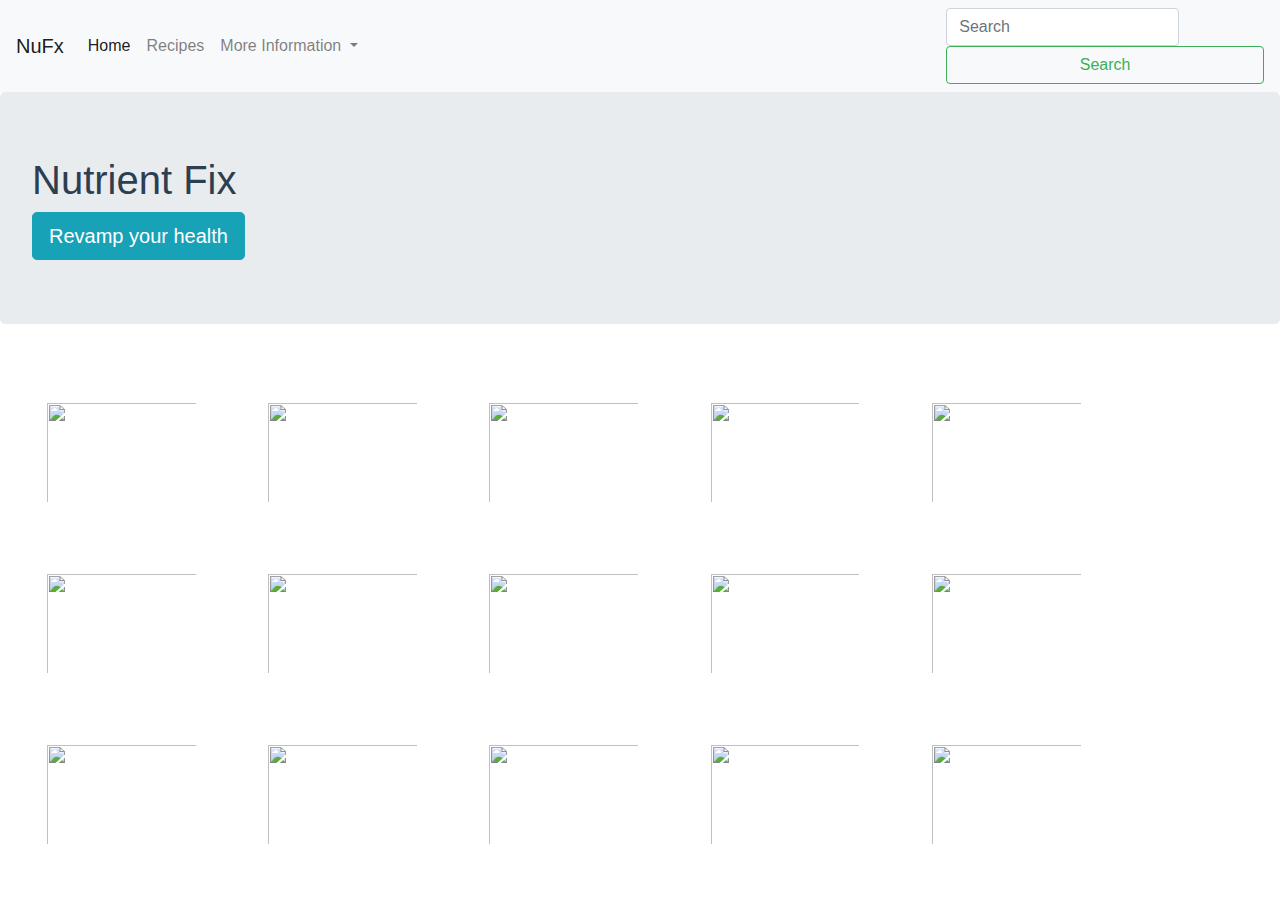
==== recipes.html @ 70ec464e "Add files via upload" ====
<!DOCTYPE html>
<html>
<head>
	<title>Sign up</title>
	<link href="https://fonts.googleapis.com/css?family=Black+And+White+Picture|Spicy+Rice" rel="stylesheet" type='text/css'>
	<link rel="stylesheet" type="text/css" href="photos.css">
	<link rel="stylesheet" type="text/css" href="bootstrap.css">
	<link rel="stylesheet" href="https://use.fontawesome.com/releases/v5.3.1/css/all.css" integrity="sha384-mzrmE5qonljUremFsqc01SB46JvROS7bZs3IO2EmfFsd15uHvIt+Y8vEf7N7fWAU" crossorigin="anonymous">
</head>


<body>
<!-- DEFAULT NAVBAR -->
<nav class="navbar navbar-expand-lg navbar-light bg-light">
  <a class="navbar-brand" href="#">NuFx</a>
  <!-- HAMBURGER -->
  <button class="navbar-toggler" type="button" data-toggle="collapse" data-target="#navbarSupportedContent" aria-controls="navbarSupportedContent" aria-expanded="false" aria-label="Toggle navigation">
    <span class="navbar-toggler-icon"></span>
  </button>

  <div class="collapse navbar-collapse" id="navbarSupportedContent">
    <ul class="navbar-nav mr-auto">
      <li class="nav-item active">
        <a class="nav-link" href="photoGrid.html">Home <span class="sr-only">(current)</span></a>
      </li>
      <li class="nav-item">
        <a class="nav-link" href="recipes.html">Recipes</a>
      </li>
      <li class="nav-item dropdown">
        <a class="nav-link dropdown-toggle" href="#" id="navbarDropdown" role="button" data-toggle="dropdown" aria-haspopup="true" aria-expanded="false">
          More Information
        </a>
        <div class="dropdown-menu" aria-labelledby="navbarDropdown">
          <a class="dropdown-item" href="about.html">About Us</a>
          <a class="dropdown-item" href="news.html">News</a>
          <div class="dropdown-divider"></div>
          <a class="dropdown-item" href="contact.html">Sign Up</a>
        </div>
      </li>
      <li class="nav-item">
        <a class="nav-link disabled" href="#"></a>
      </li>
    </ul>
    <form class="form-inline my-2 my-lg-0">
      <input class="form-control mr-sm-2" type="search" placeholder="Search" aria-label="Search">
      <button class="btn btn-outline-success my-2 my-sm-0" type="submit">Search</button>
    </form>
  </div>
</nav>
	<div class="jumbotron">
	<h1>Nutrient Fix</h1>
	<a href="pageOne.html" class="btn btn-info btn-lg">Revamp your health</a>
</div>


<script src="https://code.jquery.com/jquery-3.3.1.min.js"></script>
<script src="https://stackpath.bootstrapcdn.com/bootstrap/4.1.3/js/bootstrap.min.js" integrity="sha384-ChfqqxuZUCnJSK3+MXmPNIyE6ZbWh2IMqE241rYiqJxyMiZ6OW/JmZQ5stwEULTy" crossorigin="anonymous"></script>

<div class="row" style="display: flex; flex-wrap: wrap;">
	<div class="col-xl-12 col-xl-12">
		<div class="thumbnail">
<!-- Massimo Margagnoni -->
<img  width="50" height="150" src="https://www.bbcgoodfood.com/sites/default/files/recipe-collections/collection-image/2013/05/noodles.jpg">
<img  width="50" height="150" src="https://static.independent.co.uk/s3fs-public/thumbnails/image/2017/11/14/12/vegan-buddha-bowl.jpg">

<img  width="50" height="150" src="https://static.independent.co.uk/s3fs-public/thumbnails/image/2017/12/15/10/istock-639420352-1.jpg?w968h681">

<!-- Giuseppe Milo -->
<img  width="50" height="150" src="https://i2-prod.cambridge-news.co.uk/incoming/article13836404.ece/ALTERNATES/s615/GettyImages-537622652.jpg">
<img  width="50" height="150" src="https://imagesvc.timeincapp.com/v3/mm/image?url=https%3A%2F%2Fcdn-image.myrecipes.com%2Fsites%2Fdefault%2Ffiles%2Fstyles%2Fmedium_2x%2Fpublic%2Fsummer-veggie-pasta-ck.jpg%3Fitok%3DjlK6Jh9H&w=1000&c=sc&poi=face&q=70">
<img  width="50" height="150" src="https://encrypted-tbn0.gstatic.com/images?q=tbn:ANd9GcRSi6BInDkYcTj6Hx2hYnA5wbdBpT0MvpjtRSzwuDiUp9veu27QWA">

<!-- GörlitzPhotography -->
<img  width="50" height="150" src="https://livekindlyproduction-8u6efaq1lwo6x9a.stackpathdns.com/wp-content/uploads/2018/02/chinese-2-e1517496035165-1280x640.jpg">
<img  width="50" height="150" src="https://cdn.vox-cdn.com/thumbor/tl89d0PiWXPQe3XuXCmSJPSYTZQ=/0x0:796x802/1200x800/filters:focal(442x446:568x572)/cdn.vox-cdn.com/uploads/chorus_image/image/59727689/montys_good_burger.0.png">
<img  width="50" height="150" src="https://encrypted-tbn0.gstatic.com/images?q=tbn:ANd9GcTs-R8Ez_D6m2_91I33TN4qbEvoNGTAN3QcEtzD16wrHpYmGa2rHw">

<!-- GörlitzPhotography -->
<img  width="50" height="150" src="https://www.shape.com/sites/shape.com/files/styles/slide/public/green-smoothie-vegan.jpg">
<img  width="50" height="150" src="http://www.fhfff.com/img4/jfaoerjmlypqlqmiubwb.jpg">
<img  width="50" height="150" src="https://encrypted-tbn0.gstatic.com/images?q=tbn:ANd9GcQWtsfwao5Qp4gxeewwv-PAHMvtty1a_g9elZccaAwoSdyS6TIe">

<!-- GörlitzPhotography -->
<img  width="50" height="150" src="https://encrypted-tbn0.gstatic.com/images?q=tbn:ANd9GcTosNpBdxszVTVi1SXlwBubk_dNPK2V_mk6laul_SQTxLTxF28ISg">
<img  width="50" height="150" src="https://media.timeout.com/images/103936266/630/472/image.jpg">
<img  width="50" height="150" src="https://search.chow.com/thumbnail/800/0/www.chowstatic.com/blog-media/2017/06/chipotle-vegan-burrito-bowl-chowhound.jpg"></div></div></div>

<!-- All Photos Licensed Under Creative Commons 2.0 -->
<!-- https://creativecommons.org/licenses/by/2.0/legalcode  -->
<!-- <footer>Made with love</footer> -->
</body>
</html>
---- photos.css ----
img {
	/*height: 50%
	width: 30%;*/
	width: 200px;
	float: left;
	margin-left: 1.66%;/* 10 margins divided by 6*/
	/*margin: 1.66%;*/
	margin-top: 1.66%;
	padding: 2%;
}

p {
	/*font-family: Kumar One Outline;*/
	font-family: 'Garamond', cursive;
	margin-left: 1.66%;
	font-size: 40px;
	font-weight: 800;
	text-transform: uppercase;
	border-bottom: 3px solid black;
	border-bottom-style: ridge;
	width: 100%;
	padding-bottom: 10px;
	color: grey;
	/*
	background-color: blue;
	border-color: blue;*/
}

.jumbotron{
	color: #2c3e50;
}

.navbar-inverse{
	background:  #2c3e50;  
}

#content {
	text-align: center;
	padding-top: 25%;
}

a{

}

container {
	
	padding-top: 10px;
	margin-bottom: 10px;
     display:inline;
     margin-left: 10px;
     padding-bottom: 10px;
     height: 100px no-repeat scroll center transparent;
}



header{
	width: 200px;/*
	background-image: url(http://www.nuffoodsspectrum.in/NuFFooDs_CMS/upload/FILE_5ae315ef4cd0a1.jpg);
*/}

/*div{
	float: left;
}*/
* {box-sizing: border-box}

/* Full-width input fields */
  input[type=text], input[type=password] {
  width: 100%;
  padding: 15px;
  margin: 5px 0 22px 0;
  display: inline-block;
  border: none;
  background: #f1f1f1;
}

input[type=text]:focus, input[type=password]:focus {
  background-color: #ddd;
  outline: none;
}

hr {
  border: 1px solid #f1f1f1;
  margin-bottom: 25px;
}

/* Set a style for all buttons */
button {
  background-color: #4CAF50;
  color: white;
  padding: 14px 20px;
  margin: 8px 0;
  border: none;
  cursor: pointer;
  width: 100%;
  opacity: 0.9;
}

button:hover {
  opacity:1;
}

/* Extra styles for the cancel button */
.cancelbtn {
  padding: 14px 20px;
  background-color: #f44336;
}

/* Float cancel and signup buttons and add an equal width */
.cancelbtn, .signupbtn {
  float: left;
  width: 50%;
}

/* Add padding to container elements */
.container {
  padding: 10px;
}

/* Clear floats */
.clearfix::after {
  content: "";
  clear: both;
  display: table;
}

/* Style the button and place it in the middle of the container/image */
.container .btn {
  position: absolute;
  top: 50%;
  left: 50%;
  transform: translate(-50%, -50%);
  -ms-transform: translate(-50%, -50%);
  background-color: #555;
  color: white;
  font-size: 16px;
  padding: 12px 24px;
  border: none;
  cursor: pointer;
  border-radius: 5px;
}

.container .btn:hover {
  background-color: black;
}

/* Change styles for cancel button and signup button on extra small screens */
@media screen and (max-width: 500px) {
  .cancelbtn, .signupbtn {
    width: 100%;
  }
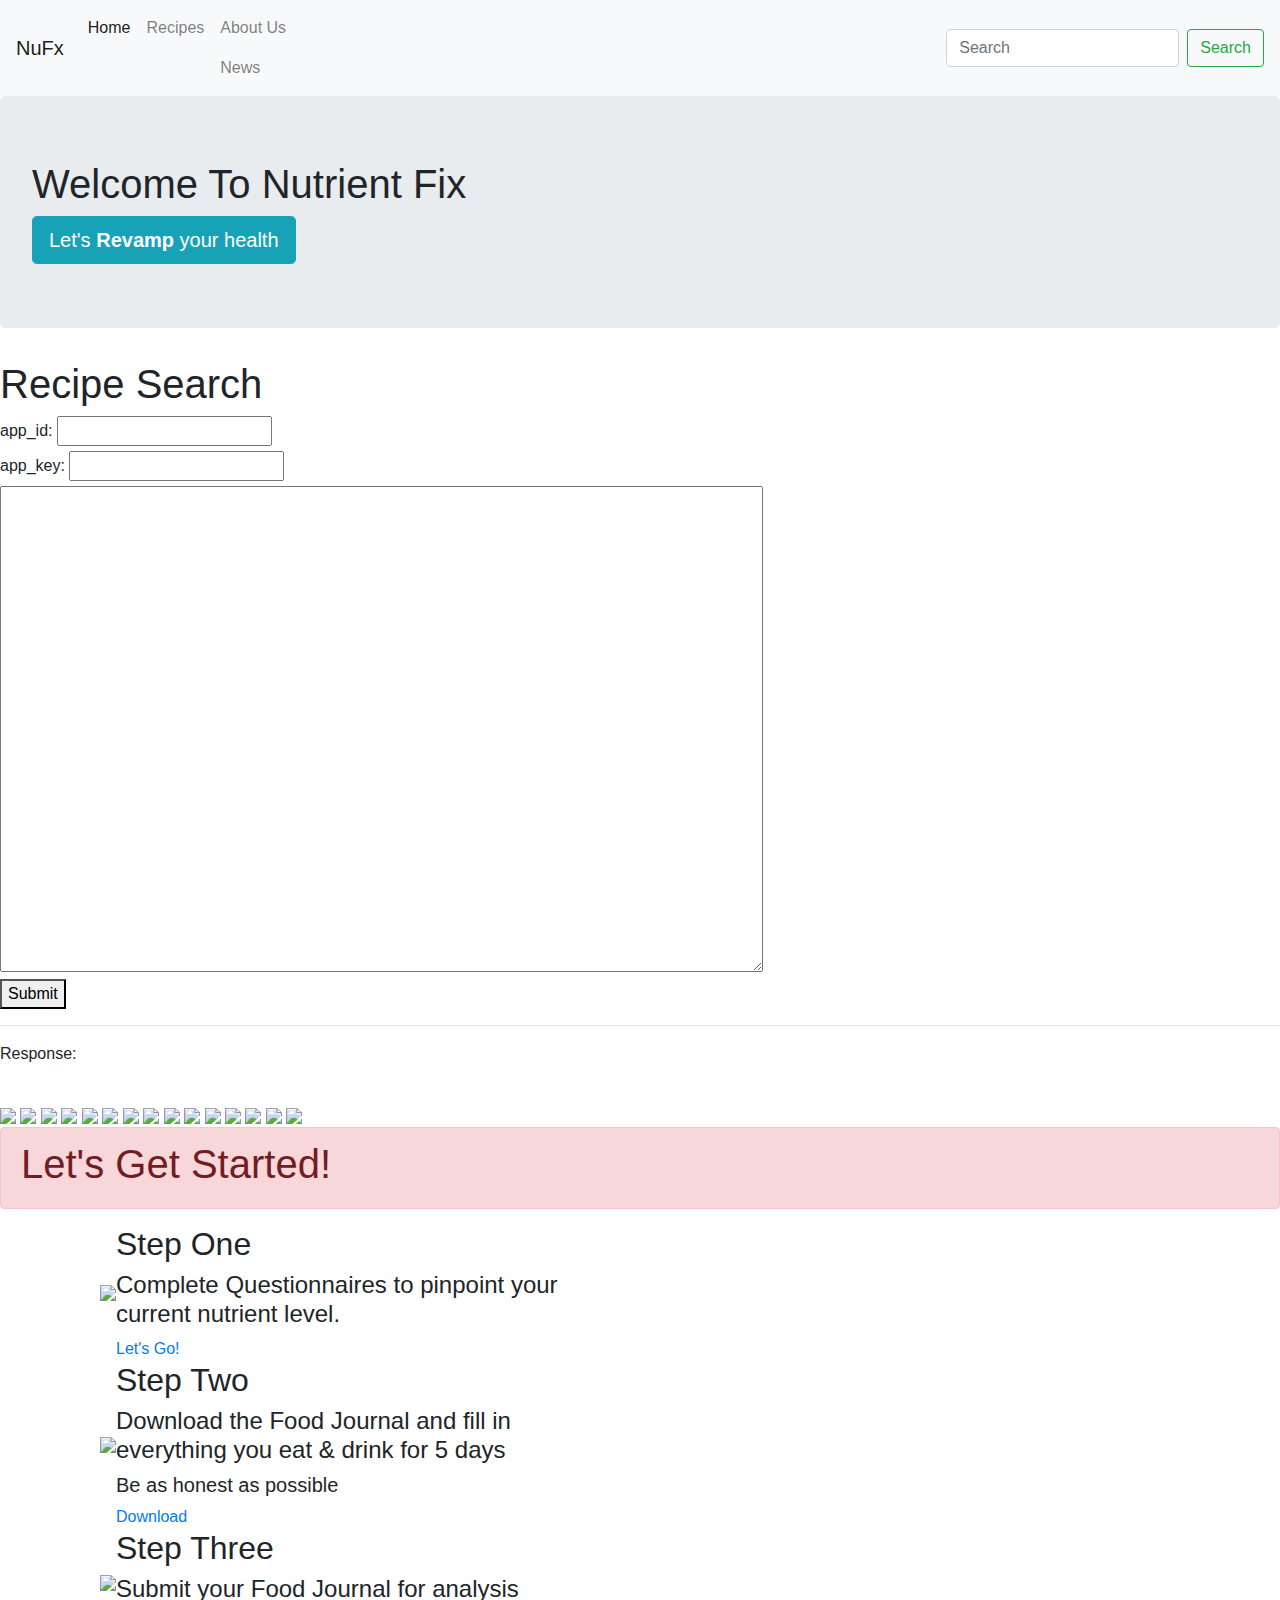
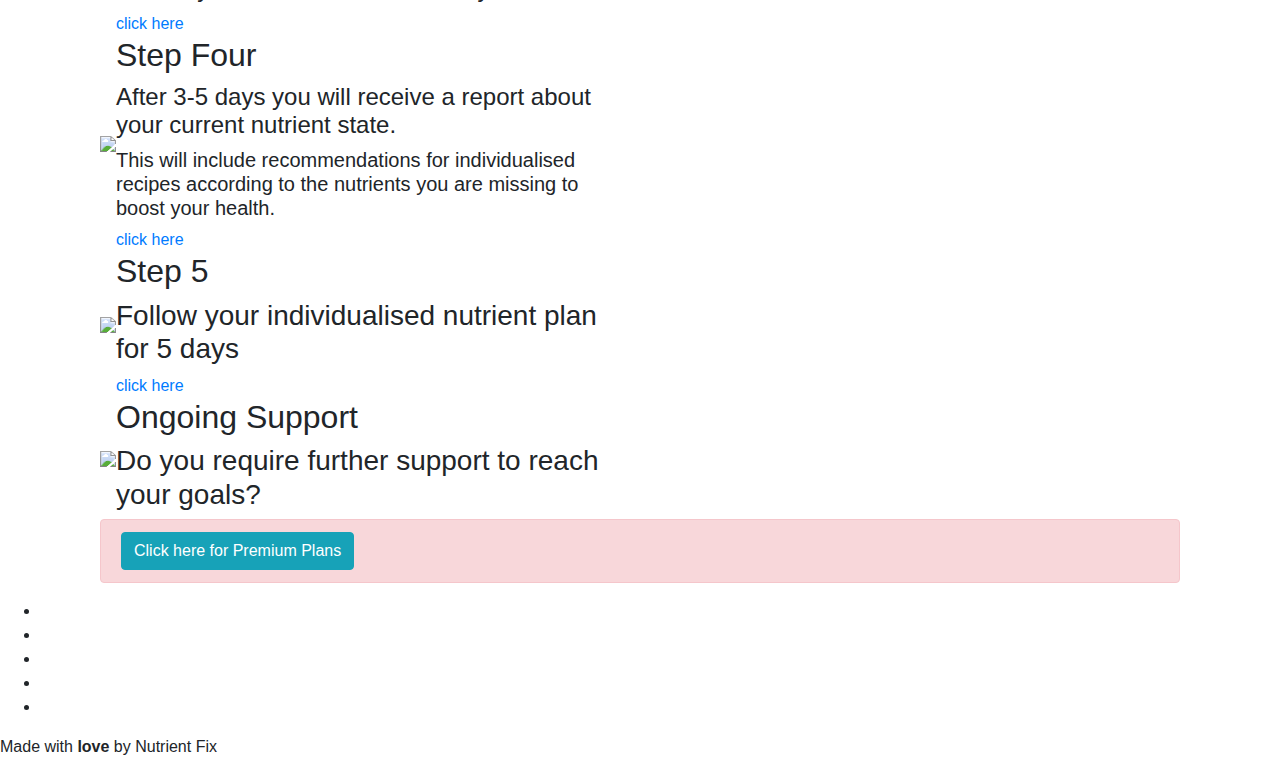
==== commit 652ed71c: "Add files via upload" ====
--- a/recipes.html
+++ b/recipes.html
@@ -1,18 +1,22 @@
 <!DOCTYPE html>
 <html>
 <head>
-	<title>Sign up</title>
+	<title>Welcome to NuFx</title>
 	<link href="https://fonts.googleapis.com/css?family=Black+And+White+Picture|Spicy+Rice" rel="stylesheet" type='text/css'>
-	<link rel="stylesheet" type="text/css" href="photos.css">
+	<link rel="stylesheet" type="text/css" href="nufx.css">
 	<link rel="stylesheet" type="text/css" href="bootstrap.css">
 	<link rel="stylesheet" href="https://use.fontawesome.com/releases/v5.3.1/css/all.css" integrity="sha384-mzrmE5qonljUremFsqc01SB46JvROS7bZs3IO2EmfFsd15uHvIt+Y8vEf7N7fWAU" crossorigin="anonymous">
+
+
+
+
 </head>
 
 
 <body>
 <!-- DEFAULT NAVBAR -->
 <nav class="navbar navbar-expand-lg navbar-light bg-light">
-  <a class="navbar-brand" href="#">NuFx</a>
+  <a class="navbar-brand" href="nufx.html">NuFx</a>
   <!-- HAMBURGER -->
   <button class="navbar-toggler" type="button" data-toggle="collapse" data-target="#navbarSupportedContent" aria-controls="navbarSupportedContent" aria-expanded="false" aria-label="Toggle navigation">
     <span class="navbar-toggler-icon"></span>
@@ -21,72 +25,309 @@
   <div class="collapse navbar-collapse" id="navbarSupportedContent">
     <ul class="navbar-nav mr-auto">
       <li class="nav-item active">
-        <a class="nav-link" href="photoGrid.html">Home <span class="sr-only">(current)</span></a>
+        <a class="nav-link" href="nufx.html">Home <span class="sr-only">(current)</span></a>
       </li>
       <li class="nav-item">
         <a class="nav-link" href="recipes.html">Recipes</a>
       </li>
-      <li class="nav-item dropdown">
-        <a class="nav-link dropdown-toggle" href="#" id="navbarDropdown" role="button" data-toggle="dropdown" aria-haspopup="true" aria-expanded="false">
-          More Information
-        </a>
-        <div class="dropdown-menu" aria-labelledby="navbarDropdown">
-          <a class="dropdown-item" href="about.html">About Us</a>
-          <a class="dropdown-item" href="news.html">News</a>
-          <div class="dropdown-divider"></div>
-          <a class="dropdown-item" href="contact.html">Sign Up</a>
-        </div>
+      <li class="nav-item">
+          <a class="nav-link" href="aboutnufx.html">About Us</a>
+          <a class="nav-link" href="nufx.html">News</a>
       </li>
       <li class="nav-item">
-        <a class="nav-link disabled" href="#"></a>
+        <a class="nav-link disabled" href=""></a>
       </li>
     </ul>
+  </div>
     <form class="form-inline my-2 my-lg-0">
-      <input class="form-control mr-sm-2" type="search" placeholder="Search" aria-label="Search">
-      <button class="btn btn-outline-success my-2 my-sm-0" type="submit">Search</button>
+      <input class="form-control mr-sm-2" type="search" placeholder="Search" aria-label="Keyword">
+      <button class="btn btn-outline-success my-2 my-lg-0" type="submit">Search</button>
     </form>
   </div>
 </nav>
 	<div class="jumbotron">
-	<h1>Nutrient Fix</h1>
-	<a href="pageOne.html" class="btn btn-info btn-lg">Revamp your health</a>
+	<h1>Welcome To Nutrient Fix</h1>
+	<a href="#steps" class="btn btn-info btn-lg">Let's <strong>Revamp</strong> your health</a>
 </div>
 
 
 <script src="https://code.jquery.com/jquery-3.3.1.min.js"></script>
 <script src="https://stackpath.bootstrapcdn.com/bootstrap/4.1.3/js/bootstrap.min.js" integrity="sha384-ChfqqxuZUCnJSK3+MXmPNIyE6ZbWh2IMqE241rYiqJxyMiZ6OW/JmZQ5stwEULTy" crossorigin="anonymous"></script>
 
-<div class="row" style="display: flex; flex-wrap: wrap;">
+<!-- Photos
+<div class="container-fluid" class="row" style="display: flex; flex-wrap: wrap;">
 	<div class="col-xl-12 col-xl-12">
-		<div class="thumbnail">
-<!-- Massimo Margagnoni -->
-<img  width="50" height="150" src="https://www.bbcgoodfood.com/sites/default/files/recipe-collections/collection-image/2013/05/noodles.jpg">
-<img  width="50" height="150" src="https://static.independent.co.uk/s3fs-public/thumbnails/image/2017/11/14/12/vegan-buddha-bowl.jpg">
-
-<img  width="50" height="150" src="https://static.independent.co.uk/s3fs-public/thumbnails/image/2017/12/15/10/istock-639420352-1.jpg?w968h681">
-
-<!-- Giuseppe Milo -->
-<img  width="50" height="150" src="https://i2-prod.cambridge-news.co.uk/incoming/article13836404.ece/ALTERNATES/s615/GettyImages-537622652.jpg">
-<img  width="50" height="150" src="https://imagesvc.timeincapp.com/v3/mm/image?url=https%3A%2F%2Fcdn-image.myrecipes.com%2Fsites%2Fdefault%2Ffiles%2Fstyles%2Fmedium_2x%2Fpublic%2Fsummer-veggie-pasta-ck.jpg%3Fitok%3DjlK6Jh9H&w=1000&c=sc&poi=face&q=70">
-<img  width="50" height="150" src="https://encrypted-tbn0.gstatic.com/images?q=tbn:ANd9GcRSi6BInDkYcTj6Hx2hYnA5wbdBpT0MvpjtRSzwuDiUp9veu27QWA">
-
-<!-- GörlitzPhotography -->
-<img  width="50" height="150" src="https://livekindlyproduction-8u6efaq1lwo6x9a.stackpathdns.com/wp-content/uploads/2018/02/chinese-2-e1517496035165-1280x640.jpg">
-<img  width="50" height="150" src="https://cdn.vox-cdn.com/thumbor/tl89d0PiWXPQe3XuXCmSJPSYTZQ=/0x0:796x802/1200x800/filters:focal(442x446:568x572)/cdn.vox-cdn.com/uploads/chorus_image/image/59727689/montys_good_burger.0.png">
-<img  width="50" height="150" src="https://encrypted-tbn0.gstatic.com/images?q=tbn:ANd9GcTs-R8Ez_D6m2_91I33TN4qbEvoNGTAN3QcEtzD16wrHpYmGa2rHw">
-
-<!-- GörlitzPhotography -->
-<img  width="50" height="150" src="https://www.shape.com/sites/shape.com/files/styles/slide/public/green-smoothie-vegan.jpg">
-<img  width="50" height="150" src="http://www.fhfff.com/img4/jfaoerjmlypqlqmiubwb.jpg">
-<img  width="50" height="150" src="https://encrypted-tbn0.gstatic.com/images?q=tbn:ANd9GcQWtsfwao5Qp4gxeewwv-PAHMvtty1a_g9elZccaAwoSdyS6TIe">
-
-<!-- GörlitzPhotography -->
-<img  width="50" height="150" src="https://encrypted-tbn0.gstatic.com/images?q=tbn:ANd9GcTosNpBdxszVTVi1SXlwBubk_dNPK2V_mk6laul_SQTxLTxF28ISg">
-<img  width="50" height="150" src="https://media.timeout.com/images/103936266/630/472/image.jpg">
-<img  width="50" height="150" src="https://search.chow.com/thumbnail/800/0/www.chowstatic.com/blog-media/2017/06/chipotle-vegan-burrito-bowl-chowhound.jpg"></div></div></div>
-
-<!-- All Photos Licensed Under Creative Commons 2.0 -->
-<!-- https://creativecommons.org/licenses/by/2.0/legalcode  -->
-<!-- <footer>Made with love</footer> -->
+		<div class="thumbnail">-->
+
+
+<div class="flex-container">
+ 
+    <h1>Recipe Search</h1>
+
+    <label for="app_id">app_id:</label>
+    <input type="text" name="app_id" id="app_id">
+    <br>
+    <label for="app_key">app_key:</label>
+    <input type="text" name="app_key" id="app_key">
+    <br>
+    <textarea id="recipe" rows="20" cols="80">
+
+   </textarea>
+    <br>
+    <button type="button" onclick="makeCorsRequest()">Submit</button>
+    <hr> Response:
+    <br>
+    <pre id="response">
+    </pre>
+ 
+<script>
+// Create the XHR object.
+function createCORSRequest(method, url) {
+  var xhr = new XMLHttpRequest();
+  if ("withCredentials" in xhr) {
+    // XHR for Chrome/Firefox/Opera/Safari.
+    xhr.open(method, url, true);
+  } else if (typeof XDomainRequest != "undefined") {
+    // XDomainRequest for IE.
+    xhr = new XDomainRequest();
+    xhr.open(method, url);
+  } else {
+    // CORS not supported.
+    xhr = null;
+  }
+  return xhr;
+}
+
+// Make the actual CORS request.
+function makeCorsRequest() {
+  let app_id = document.getElementById('app_id').value;
+  let app_key = document.getElementById('app_key').value;
+  let recipe = document.getElementById('recipe').value;
+  let pre = document.getElementById('response');
+
+  var url = 'https://api.edamam.com/api/nutrition-details?app_id=' + 1f89ceb8 + '&app_key=' + 0d6fb2793e0e9a4bd0e292b9bda94964;
+
+  var xhr = createCORSRequest('POST', url);
+  if (!xhr) {
+    alert('CORS not supported');
+    return;
+  }
+
+  // Response handlers.
+  xhr.onload = function() {
+    var text = xhr.responseText;
+    pre.innerHTML = text;
+  };
+
+  xhr.onerror = function() {
+    alert('Woops, there was an error making the request.');
+  };
+
+  pre.innerHTML = 'Loading...';
+  xhr.setRequestHeader('Content-Type', 'application/json');
+  xhr.send(recipe);
+}
+</script>
+
+<div id="edamam-badge"></div>
+
+</div>
+
+<!-- photo grid -->
+<section id="photos">
+<img src="https://www.bbcgoodfood.com/sites/default/files/recipe-collections/collection-image/2013/05/noodles.jpg">
+<img src="https://static.independent.co.uk/s3fs-public/thumbnails/image/2017/11/14/12/vegan-buddha-bowl.jpg">
+
+<img src="https://static.independent.co.uk/s3fs-public/thumbnails/image/2017/12/15/10/istock-639420352-1.jpg?w968h681">
+
+<img src="https://www.bbcgoodfood.com/sites/default/files/recipe-collections/collection-image/2013/05/noodles.jpg">
+<img src="https://images.unsplash.com/photo-1478145046317-39f10e56b5e9?ixlib=rb-1.2.1&auto=format&fit=crop&w=500&q=60">
+
+<img src="https://static.independent.co.uk/s3fs-public/thumbnails/image/2017/12/15/10/istock-639420352-1.jpg?w968h681">
+<img src="https://images.unsplash.com/photo-1511690656952-34342bb7c2f2?ixlib=rb-1.2.1&ixid=eyJhcHBfaWQiOjEyMDd9&auto=format&fit=crop&w=500&q=60">
+<img src="https://images.unsplash.com/photo-1511688878353-3a2f5be94cd7?ixlib=rb-1.2.1&auto=format&fit=crop&w=500&q=60">
+
+<img src="https://images.unsplash.com/photo-1532980400857-e8d9d275d858?ixlib=rb-1.2.1&ixid=eyJhcHBfaWQiOjEyMDd9&auto=format&fit=crop&w=500&q=60">
+<img src="https://www.bbcgoodfood.com/sites/default/files/recipe-collections/collection-image/2013/05/noodles.jpg">
+<img src="https://static.independent.co.uk/s3fs-public/thumbnails/image/2017/11/14/12/vegan-buddha-bowl.jpg">
+
+<img src="https://static.independent.co.uk/s3fs-public/thumbnails/image/2017/12/15/10/istock-639420352-1.jpg?w968h681">
+<img src="https://www.bbcgoodfood.com/sites/default/files/recipe-collections/collection-image/2013/05/noodles.jpg">
+<img src="https://static.independent.co.uk/s3fs-public/thumbnails/image/2017/11/14/12/vegan-buddha-bowl.jpg">
+
+<img src="https://static.independent.co.uk/s3fs-public/thumbnails/image/2017/12/15/10/istock-639420352-1.jpg?w968h681">
+</section>
+<!--
+</div></div></div> -->
+<!-- carousel 
+    ================================================== -->
+
+<div class="alert alert-danger" role="alert">
+  <i class="fas fa-utensils"></i>
+    <h1>Let's Get Started!</h1>
+</div>
+<!--
+<main role="main">
+  <div id="carousel" class="carousel slide" data-ride="carousel">
+    <ol class="carousel-indicators">
+      <li data-target="#carousel" data-slide-to="0" class="active"></li>
+      <li data-target="#carousel" data-slide-to="1" class="active"></li>
+      <li data-target="#carousel" data-slide-to="2" class="active"></li>
+      <li data-target="#carousel" data-slide-to="3" class="active"></li>
+      <li data-target="#carousel" data-slide-to="4" class="active"></li>
+    </ol>
+    <div class="carousel-inner">
+      <div class="carousel-item">
+        <img class="first-slide" src="https://static.independent.co.uk/s3fs-public/thumbnails/image/2017/12/15/10/istock-639420352-1.jpg?w968h681" alt="slide one">
+        <div class="container">
+          <div class="carousel-caption text-left">
+            <h1>Step 1</h1>
+            <p>Cras justo odio, dapibus ac facilisis in, egestas eget quam. Donec id elit non mi porta gravida at eget metus. Nullam id dolor id nibh ultricies vehicula ut id elit.</p>
+            <p>
+              <a class="btn btn-lg btn-primary" href="#" role="button">Sign Up Today</a>
+            </p>
+          </div>
+          
+        </div>
+        
+      </div>
+    </div>
+  </div>
+  
+</main> -->
+<!-- Steps
+    ================================================== -->
+
+  <div id="stepsheader" class="container" class="hero_boxes" class="row">
+    
+
+<!--  -->
+<div id="steps" class="col-lg-6 hero_box_col">
+            <div class="hero_box d-flex flex-row align-items-center justify-content-start">
+
+            <img src="https://images.unsplash.com/photo-1515795552677-45e64de6dbca?ixlib=rb-1.2.1&ixid=eyJhcHBfaWQiOjEyMDd9&auto=format&fit=crop&w=500&q=60" class="">
+            <div class="hero_box_content">
+                <h2 class="hero_box_title">Step One</h2>
+                <h4>
+                  Complete Questionnaires to pinpoint your current nutrient level.
+                </h4>
+                <a href="questionnaires.html" class="hero_box_link">Let's Go!</a>
+              </div>
+            </div>
+          </div>
+
+<div class="col-lg-6 hero_box_col">
+            <div class="hero_box d-flex flex-row align-items-center justify-content-start">
+
+            <img src="https://images.unsplash.com/photo-1521453159160-6b5c58c24591?ixlib=rb-1.2.1&ixid=eyJhcHBfaWQiOjEyMDd9&auto=format&fit=crop&w=500&q=60" class="">
+            <div class="hero_box_content">
+                <h2 class="hero_box_title">Step Two</h2>
+                <h4>Download the Food Journal and fill in everything you eat & drink for 5 days</h4>
+                <h5>Be as honest as possible</h5>
+                <i class="fas fa-smile-beam"></i>
+                <a href="forms/FoodSymptomJournal.pdf" class="hero_box_link" download="">Download</a>
+              </div>
+            </div>
+          </div>
+
+          <div class="col-lg-6 hero_box_col">
+            <div class="hero_box d-flex flex-row align-items-center justify-content-start">
+
+            <img src="https://images.unsplash.com/photo-1525708827920-7d53586a1ab1?ixlib=rb-1.2.1&ixid=eyJhcHBfaWQiOjEyMDd9&auto=format&fit=crop&w=500&q=60" class="">
+            <div class="hero_box_content">
+                <h2 class="hero_box_title">Step Three</h2>
+                <h4>
+                  Submit your Food Journal for analysis
+                </h4>
+                <a href="submit.html" class="hero_box_link">click here</a>
+              </div>
+            </div>
+          </div>
+
+          <div class="col-lg-6 hero_box_col">
+            <div class="hero_box d-flex flex-row align-items-center justify-content-start">
+
+            <img src="https://images.unsplash.com/photo-1434626881859-194d67b2b86f?ixlib=rb-1.2.1&ixid=eyJhcHBfaWQiOjEyMDd9&auto=format&fit=crop&w=500&q=60" class="">
+            <div class="hero_box_content">
+                <h2 class="hero_box_title">Step Four</h2>
+                <h4>After 3-5 days you will receive a report about your current nutrient state.</h4>
+                <h5>This will include recommendations for individualised recipes according to the nutrients you are missing to boost your health. </h5>
+                <a href="nutrients.html" class="hero_box_link">click here</a>
+              </div>
+            </div>
+          </div>
+
+          <div class="col-lg-6 hero_box_col">
+            <div class="hero_box d-flex flex-row align-items-center justify-content-start">
+
+            <img src="https://imagesvc.timeincapp.com/v3/mm/image?url=https%3A%2F%2Fcdn-image.myrecipes.com%2Fsites%2Fdefault%2Ffiles%2Fstyles%2Fmedium_2x%2Fpublic%2Fsummer-veggie-pasta-ck.jpg%3Fitok%3DjlK6Jh9H&w=1000&c=sc&poi=face&q=70" class="">
+            <div class="hero_box_content">
+                <h2 class="hero_box_title">Step 5</h2>
+                <h3>Follow your individualised nutrient plan for 5 days</h3>
+                <h4></h4>
+                <a href="nutrients.html" class="hero_box_link">click here</a>
+              </div>
+            </div>
+          </div>
+
+          <div class="col-lg-6 hero_box_col">
+            <div class="hero_box d-flex flex-row align-items-center justify-content-start">
+
+            <img src="https://images.unsplash.com/photo-1524601500432-1e1a4c71d692?ixlib=rb-1.2.1&ixid=eyJhcHBfaWQiOjEyMDd9&auto=format&fit=crop&w=500&q=60" class="">
+            <div class="hero_box_content">
+                <h2 class="hero_box_title">Ongoing Support</h2>
+                <h3>Do you require further support to reach your goals?</h3>
+               
+              </div>
+            </div>
+          </div>
+
+      
+<div class="container-fluid">
+  <div class="alert alert-danger" role="alert">
+  
+  <button type="button" class="btn btn-info">Click here for Premium Plans</button>
+</div>
+  
+
+</div>
+</div>
+
+<div class="footer_social ml-sm-auto">
+          <ul class="menu_social">
+            <li class="menu_social_item"><a href="#"><i class="fab fa-pinterest"></i></a></li>
+            <li class="menu_social_item"><a href="#"><i class="fab fa-linkedin-in"></i></a></li>
+            <li class="menu_social_item"><a href="#"><i class="fab fa-instagram"></i></a></li>
+            <li class="menu_social_item"><a href="#"><i class="fab fa-facebook-f"></i></a></li>
+            <li class="menu_social_item"><a href="#"><i class="fab fa-twitter"></i></a></li>
+          </ul>
+        </div>
+<footer>Made with <strong>love</strong> by Nutrient Fix</footer>
+</div></container>
+<!-- Favicons
+    ================================================== -->
+
+<script src="js/bootstrap.js"></script>
+<script type="text/javascript" src="nufx.js"></script>
+<script src="styles/bootstrap4/popper.js"></script>
+<script src="styles/bootstrap4/bootstrap.min.js"></script>
+<script src="plugins/greensock/TweenMax.min.js"></script>
+<script src="plugins/greensock/TimelineMax.min.js"></script>
+<script src="plugins/scrollmagic/ScrollMagic.min.js"></script>
+<script src="plugins/greensock/animation.gsap.min.js"></script>
+<script src="plugins/greensock/ScrollToPlugin.min.js"></script>
+<script src="plugins/OwlCarousel2-2.2.1/owl.carousel.js"></script>
+<script src="plugins/scrollTo/jquery.scrollTo.min.js"></script>
+<script src="plugins/easing/easing.js"></script>
+<script src="https://code.jquery.com/jquery-3.3.1.min.js"></script>
+<script src="https://stackpath.bootstrapcdn.com/bootstrap/4.1.3/js/bootstrap.min.js" integrity="sha384-ChfqqxuZUCnJSK3+MXmPNIyE6ZbWh2IMqE241rYiqJxyMiZ6OW/JmZQ5stwEULTy" crossorigin="anonymous"></script>
+<script src="https://developer.edamam.com/attribution/badge.js"></script>
+
+
+<link href="plugins/fontawesome-free-5.0.1/css/fontawesome-all.css" rel="stylesheet" type="text/css">
+<link rel="stylesheet" type="text/css" href="plugins/OwlCarousel2-2.2.1/owl.carousel.css">
+<link rel="stylesheet" type="text/css" href="plugins/OwlCarousel2-2.2.1/owl.theme.default.css">
+<link rel="stylesheet" type="text/css" href="plugins/OwlCarousel2-2.2.1/animate.css">
+
 </body>
 </html>